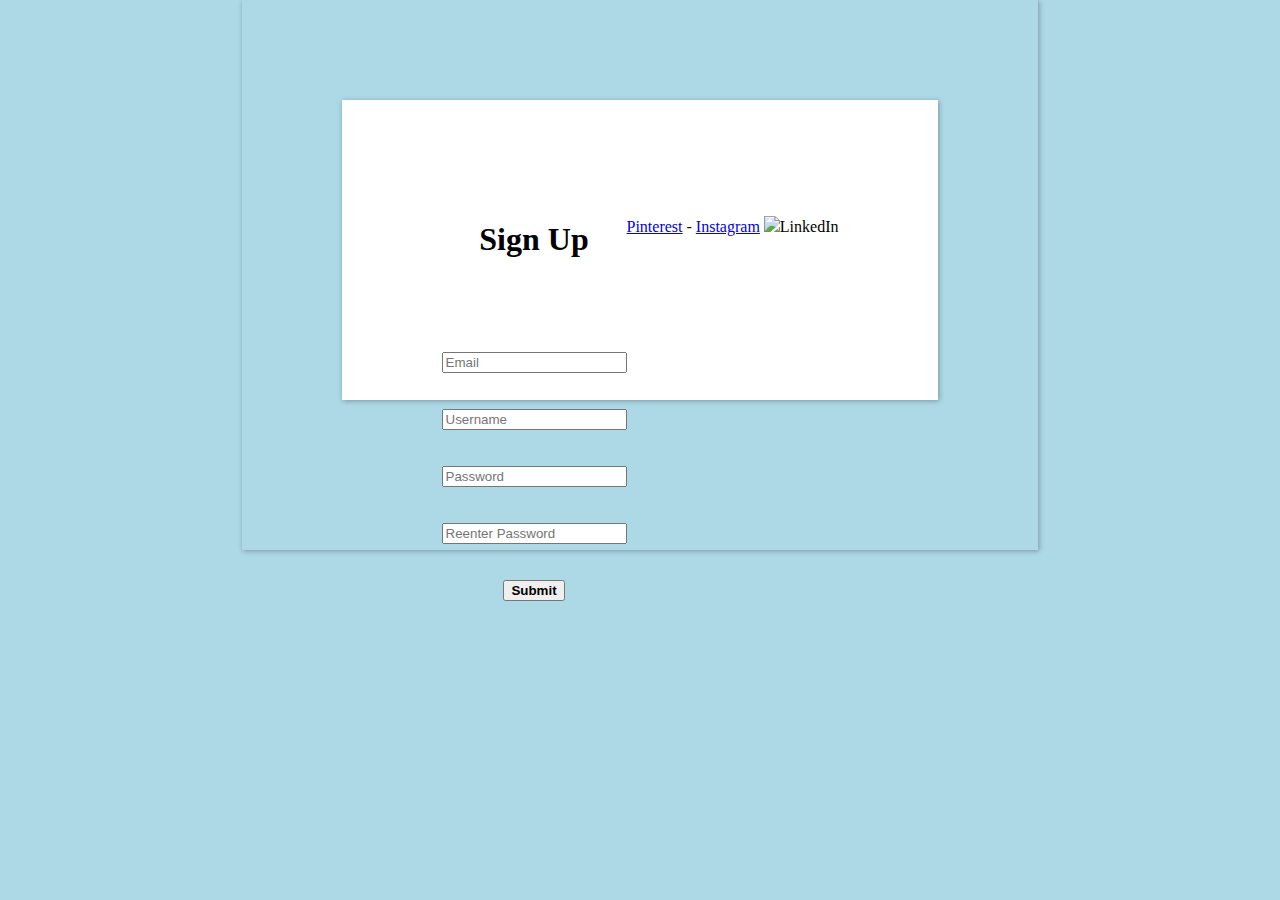
==== index.html @ 2cce91e0 "first commit" ====
<!DOCTYPE html>
<html lang="en">
<head>
    <meta charset="UTF-8">
    <meta name="viewport" content="width=device-width, initial-scale=1.0">
    <title><Forms assignment></title>
        <link rel="stylesheet" type="text/css" href="main.css"
</head>
<body>
    <div class="wrapper">
        
        
        <div style="
            <div class="form-one">
    <h1>Sign Up</h1>
    <br> <br><br> <br>
        <form>
    <input type="text" placeholder="Email">
    <br> <br> <br>
    <input type="username" placeholder="Username">
    <br> <br> <br>
    <input type="password" placeholder="Password">
    <br> <br> <br>
    <input type="password" placeholder="Reenter Password">
    <br> <br> <br>
    <button type="submit"><b>Submit</b></button; 
            
        </form>

</div>
<footer>
    
    <p><a href="https://www.pinterest.com/phebesue75/boards/">Pinterest</a> -
      <a href="https://www.instagram.com/phebesue75/">Instagram</a> <img src=-
      <a href="https://www.linkedin.com" target="blank">LinkedIn</a></p>

  </footer>
</body>
</html>
---- main.css ----
body{
    background-color: lightblue;width: fit-content; margin:auto; padding: 100px; box-shadow: 1px 1px 5px rgba(0,0,0,0.3); margin-bottom: 50px; text-align: center;>
}

.wrapper{
    height: 100px; display: flex; justify-content: space-around;background-color: white; width: fit-content; margin:auto; padding: 100px; box-shadow: 1px 1px 5px rgba(0,0,0,0.3); margin-bottom: 50px; text-align: center;>
}
h1{
    text-align: center;
}
#title-p{
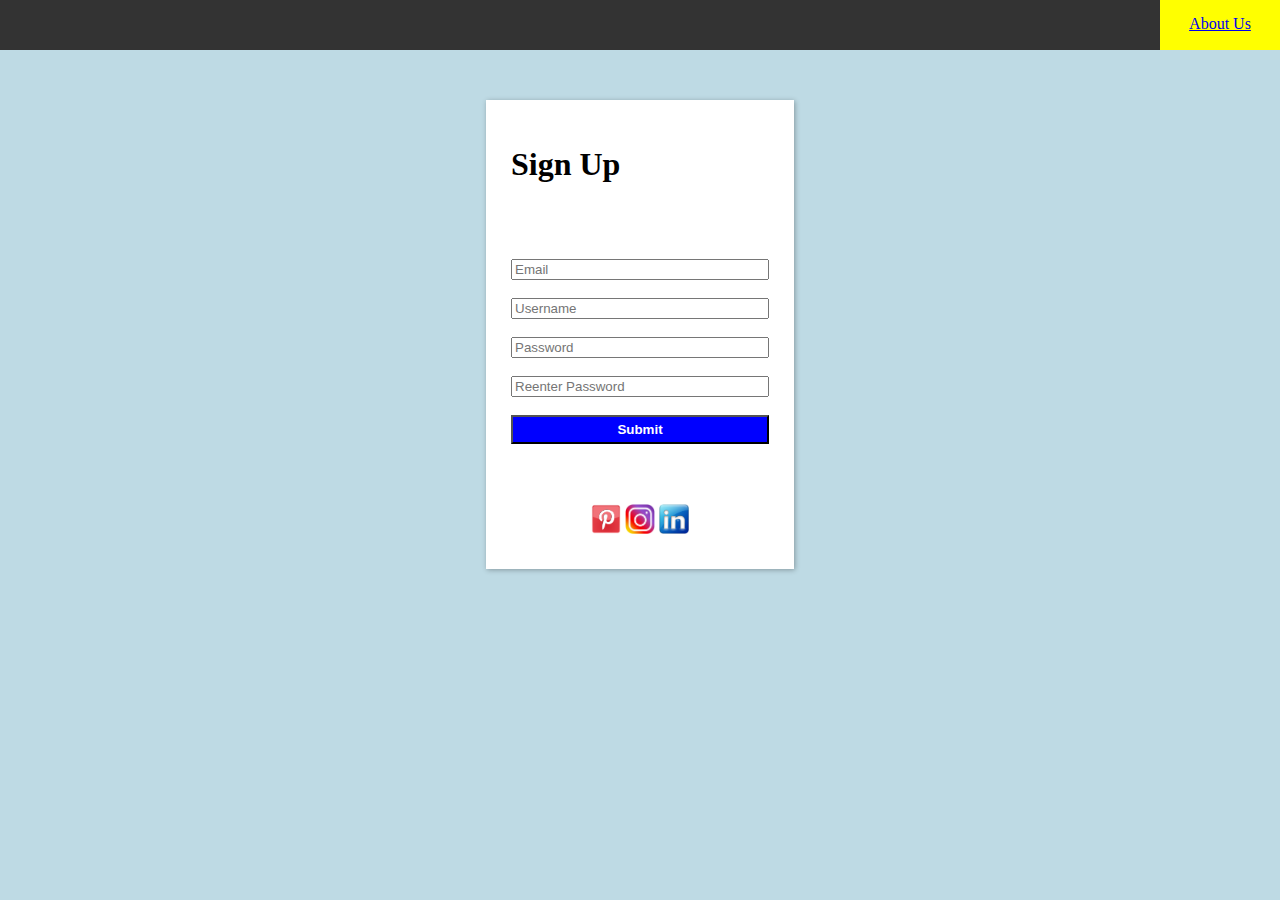
==== commit 91f11540: "Add files via upload" ====
--- a/index.html
+++ b/index.html
@@ -1,39 +1,55 @@
-<!DOCTYPE html>
-<html lang="en">
-<head>
-    <meta charset="UTF-8">
-    <meta name="viewport" content="width=device-width, initial-scale=1.0">
-    <title><Forms assignment></title>
-        <link rel="stylesheet" type="text/css" href="main.css"
-</head>
-<body>
-    <div class="wrapper">
-        
-        
-        <div style="
-            <div class="form-one">
-    <h1>Sign Up</h1>
-    <br> <br><br> <br>
-        <form>
-    <input type="text" placeholder="Email">
-    <br> <br> <br>
-    <input type="username" placeholder="Username">
-    <br> <br> <br>
-    <input type="password" placeholder="Password">
-    <br> <br> <br>
-    <input type="password" placeholder="Reenter Password">
-    <br> <br> <br>
-    <button type="submit"><b>Submit</b></button; 
-            
-        </form>
-
-</div>
-<footer>
-    
-    <p><a href="https://www.pinterest.com/phebesue75/boards/">Pinterest</a> -
-      <a href="https://www.instagram.com/phebesue75/">Instagram</a> <img src=-
-      <a href="https://www.linkedin.com" target="blank">LinkedIn</a></p>
-
-  </footer>
-</body>
+<!DOCTYPE html>
+<html lang="en">
+<head>
+    <meta charset="UTF-8">
+    <meta name="viewport" content="width=device-width, initial-scale=1.0">
+    <title>Forms assignment</title>
+        <link rel="stylesheet" type="text/css" href="main.css">
+</head>
+<body>
+    <nav class="navbar">
+        <ul>
+         
+         <div class="nav"> 
+              <li>
+            <a href="https://elevenfifty.org/about/" class="nav-link">
+              About Us
+            </a>
+          </li>
+        </ul>
+      </nav> 
+    </div>
+      <div class="wrapper">
+        
+        
+        
+    
+            <div class="form-one">
+    <form>
+    <h1>Sign Up</h1>
+    <br> <br><br>
+    <input type="text" placeholder="Email">
+    <br> <br>
+    <input type="username" placeholder="Username">
+    <br> <br>
+    <input type="password" placeholder="Password">
+    <br> <br>
+    <input type="password" placeholder="Reenter Password">
+    <br> <br> 
+    <button type="submit"><b>Submit</b></button>
+            
+        </form>
+
+</div>
+
+<footer>   
+
+    <p><a href="https://www.pinterest.com/phebesue75/boards/"target="blank"><img src="assetts/pinterest-logo-icon-3181.png" alt="Pintrest"id="Pintrest"></a> 
+      <a href="https://www.instagram.com/phebesue75/"target="blank"><img src="assetts/Instagram-Icon.png" alt="Instagram" id="Instagram"></a> 
+      
+      <a href="https://www.linkedin.com" target="blank"><img src="assetts/linkedin-logo-png-2027.png" alt="LinkedIn" id="LinkedIn"></a>
+    </p>
+
+</footer>
+</body>
 </html>--- a/main.css
+++ b/main.css
@@ -1,11 +1,73 @@
-body{
-    background-color: lightblue;width: fit-content; margin:auto; padding: 100px; box-shadow: 1px 1px 5px rgba(0,0,0,0.3); margin-bottom: 50px; text-align: center;>
-}
-
-.wrapper{
-    height: 100px; display: flex; justify-content: space-around;background-color: white; width: fit-content; margin:auto; padding: 100px; box-shadow: 1px 1px 5px rgba(0,0,0,0.3); margin-bottom: 50px; text-align: center;>
-}
-h1{
-    text-align: center;
-}
-#title-p{
+body{
+    background-color: rgb(190, 218, 228); margin: 0;  
+    
+}
+
+.wrapper{
+    margin:auto; 
+    justify-content: space-around;
+     margin-top: 50px;
+    background-color: white;
+    width: fit-content;
+    padding: 15px;
+    box-shadow: 1px 1px 5px rgba(0,0,0,0.3);
+    margin-bottom: 50px;
+    text-align: center;
+}
+h1{
+    text-align: left;
+    font-family: cursive;
+}
+.form-one{
+    background-color: white; 
+    width: fit-content;
+    margin:auto;
+    padding: 10px;    
+    margin-bottom: 50px; text-align: center;
+}
+input{width:250px
+
+}
+button{
+    background-color: blue;
+    color: white;
+    width: 100%;
+    padding: 5px;
+
+}
+ul {
+   float: right;
+    list-style-type: none;
+    margin: 0;
+    height: 50px;
+    padding: 10;
+    overflow: hidden;    
+    top: 0;
+  
+  }
+  .navbar{
+    width:  100%;
+    height: 50px;
+    background-color: #333;
+  }
+  .nav{
+      display: block;
+      background-color: yellow;  
+      padding-top: 15px;    
+      text-align: center;
+      width: 120px;
+      height: 40px;
+    
+  }
+  #LinkedIn{
+      width: 30px;
+      height: 30px;
+  }
+  #Instagram{
+    width: 30px;
+    height: 30px;
+}
+  #Pintrest{
+    width: 30px;
+    height: 30px;
+}
